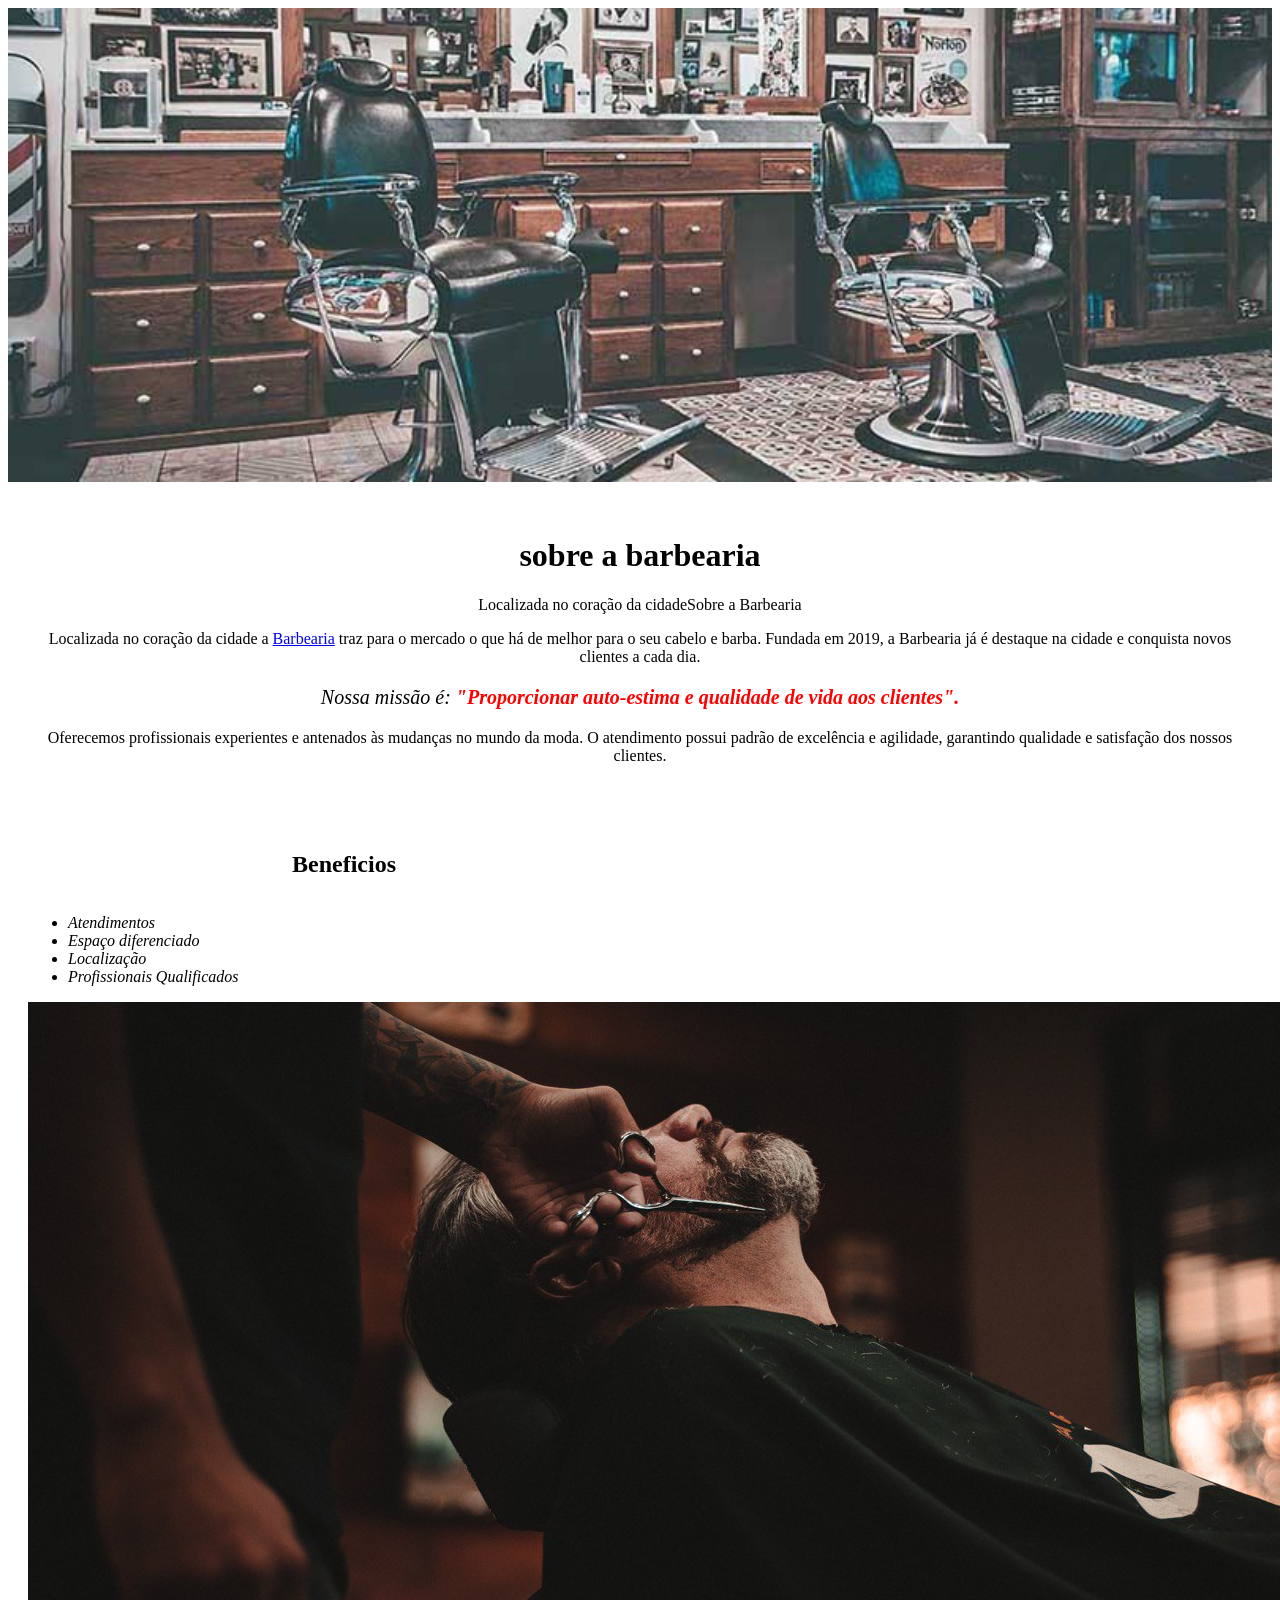
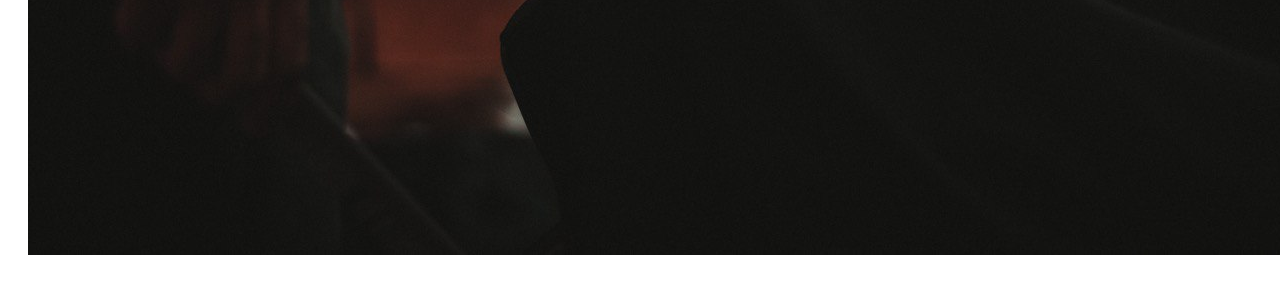
==== index.html @ f392b80e "em andamento" ====
<!DOCTYPE html>
<html lang="pt-BR">
<head>
    <meta charset="UTF-8">
    <title>Barbearia</title>
    <link rel="stylesheet" href="style.css">
</head>
<body>
   <img id="banner" src="banner.jpg">

   <div class="principal">
   <h1>sobre a  barbearia</h1>
   <p>Localizada no coração da cidade<stroong><a

   <h1 style="text-align: center">Sobre a Barbearia</h1>
   
   <p>Localizada no coração da cidade a <a href="https://sites.appbarber.com.br/barbeariabadwol-u8me">Barbearia</a> 
    traz para o mercado o que há de melhor para o seu cabelo e barba. Fundada em 2019, a Barbearia já é destaque na cidade
    e conquista novos clientes a cada dia.</p>

    <p id="missao"><em>Nossa missão é: <strong>"Proporcionar auto-estima e qualidade de vida aos clientes".</em></strong></p>

    <p>Oferecemos profissionais experientes e antenados às mudanças no mundo da moda. 
    O atendimento possui padrão de excelência e agilidade, garantindo qualidade e satisfação dos nossos clientes.</p>

    </div>
    <div class="beneficios">
        <h2>Beneficios</h2>

        <ul>
            <li class="itens">Atendimentos</li>
            <li class="itens">Espaço diferenciado</li>
            <li class="itens"> Localização</li>
            <li class="itens">Profissionais Qualificados</li>
        </ul>

        <img src="beneficios.jpg" class="imgbeneficios">
    </div>
</body>
</html>
---- style.css ----
body {
    background-color: #ffffff;
}

.principal{
    background: #ffffff;
    padding: 30px;
}

.itens{
    font-style: italic;
}

.beneficios{
    background: #ffffff;
    padding: 20px
}
h2{
   text-align: center;
}

ul{
    display: inline-block;
    vertical-align: top;
    width: 20;
    margin-right: 15%;
}

.beneficios{
    width: 50%;
}

p{
    text-align: center;
}

em strong{
    color: #ff0000
}

#banner{
    width: 100%;
}

h1{
    text-align: center;
}

#missao{
    font-size: 20px;
}
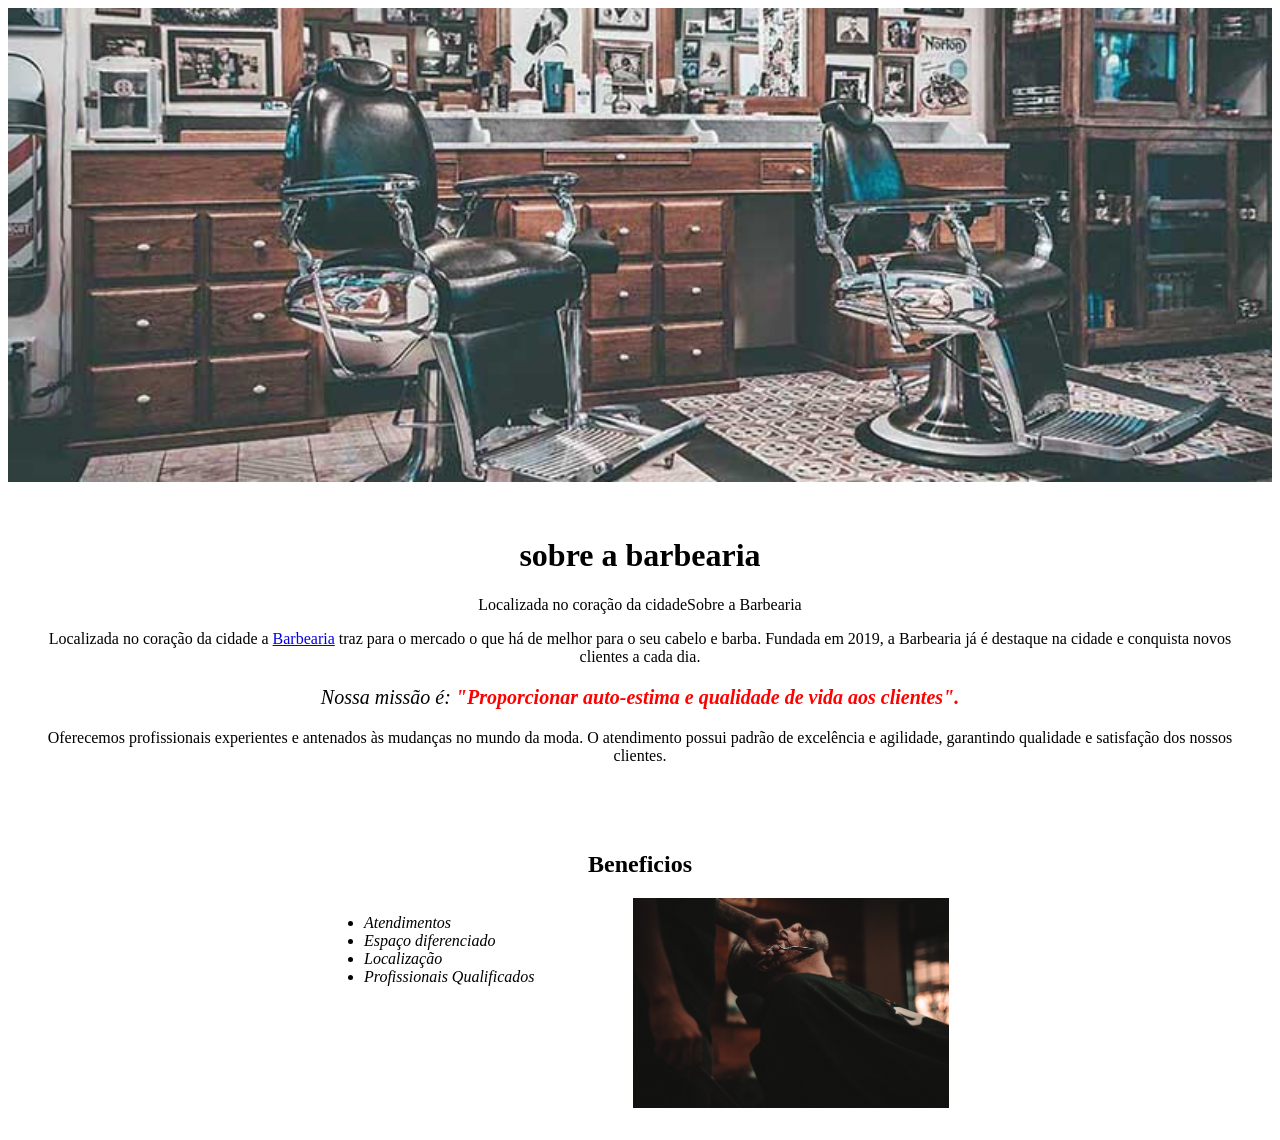
==== commit 82db0fdc: "ok" ====
--- a/index.html
+++ b/index.html
@@ -5,6 +5,7 @@
     <title>Barbearia</title>
     <link rel="stylesheet" href="style.css">
 </head>
+
 <body>
    <img id="banner" src="banner.jpg">
 
--- a/style.css
+++ b/style.css
@@ -13,8 +13,10 @@
 
 .beneficios{
     background: #ffffff;
-    padding: 20px
+    padding: 20px;
+    margin:0 auto;
 }
+
 h2{
    text-align: center;
 }
@@ -48,4 +50,8 @@
 
 #missao{
     font-size: 20px;
+}
+
+.imgbeneficios{
+    width: 50%;
 }
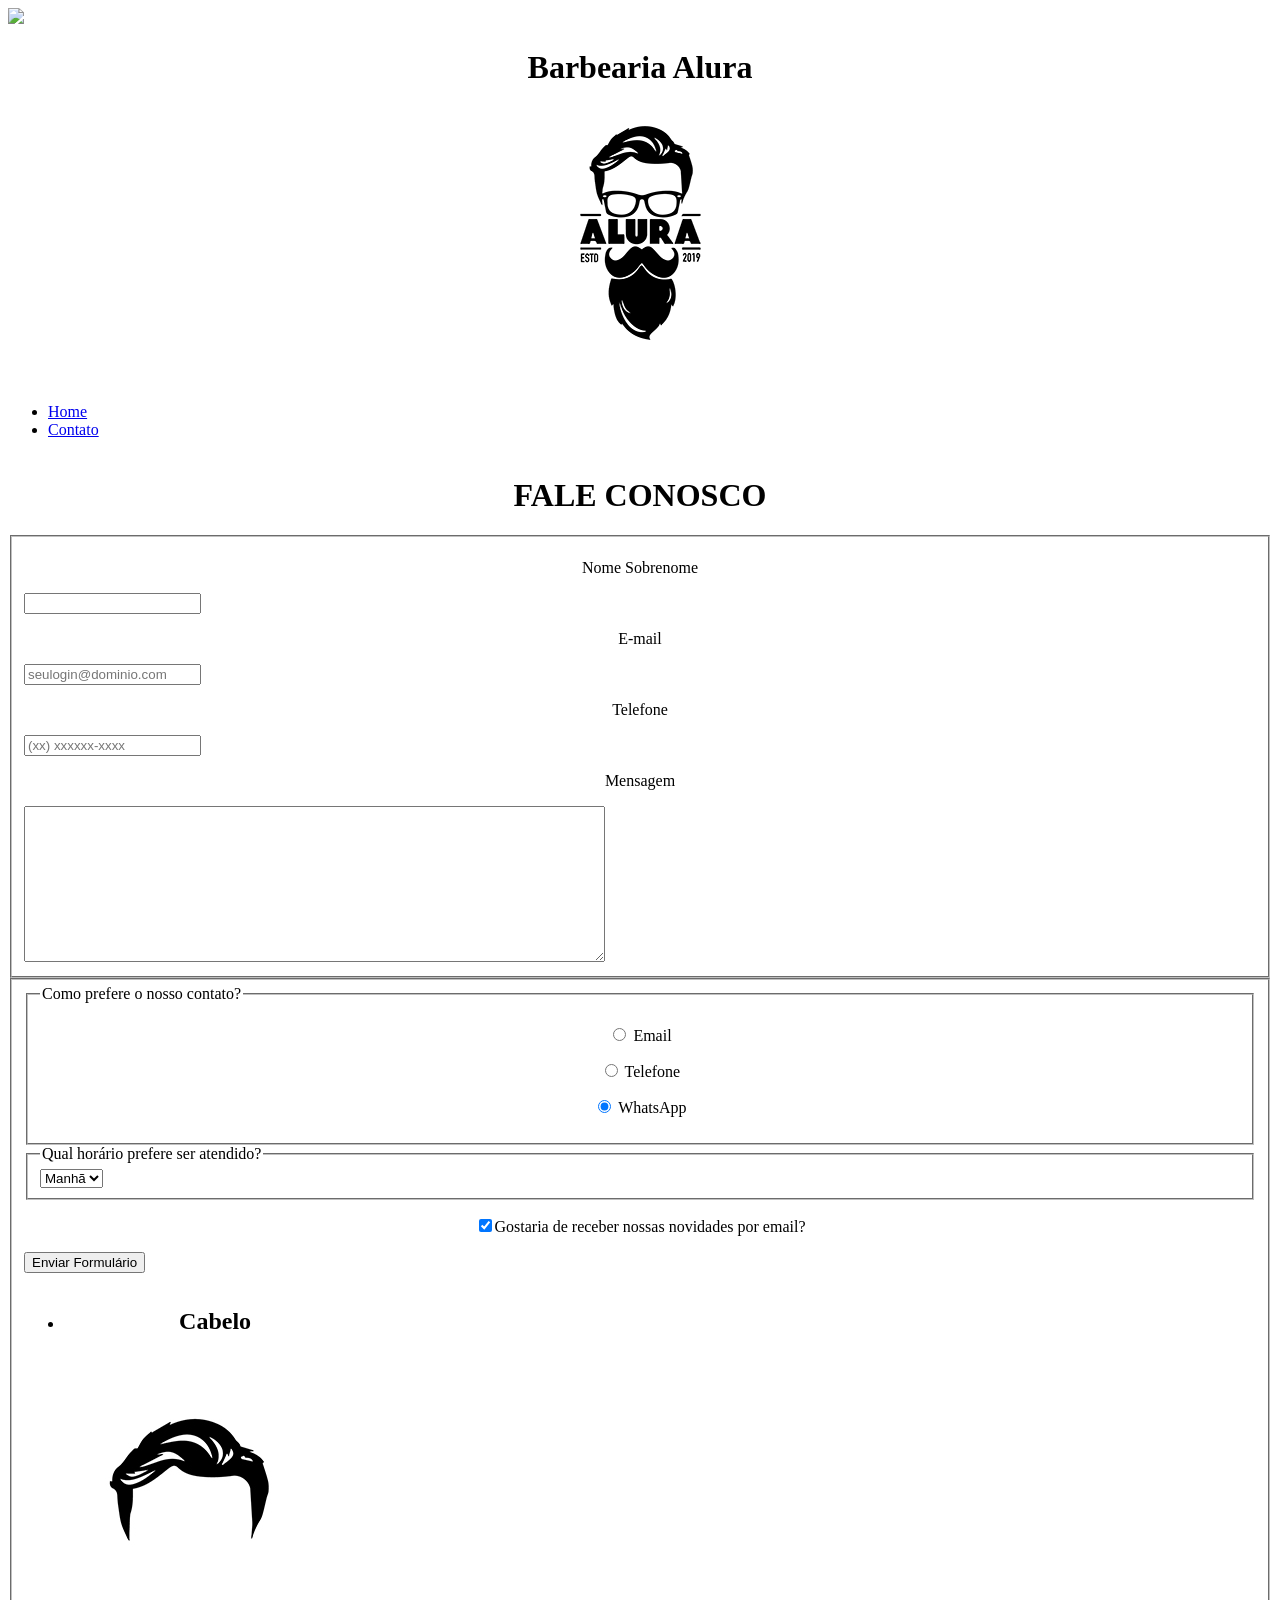
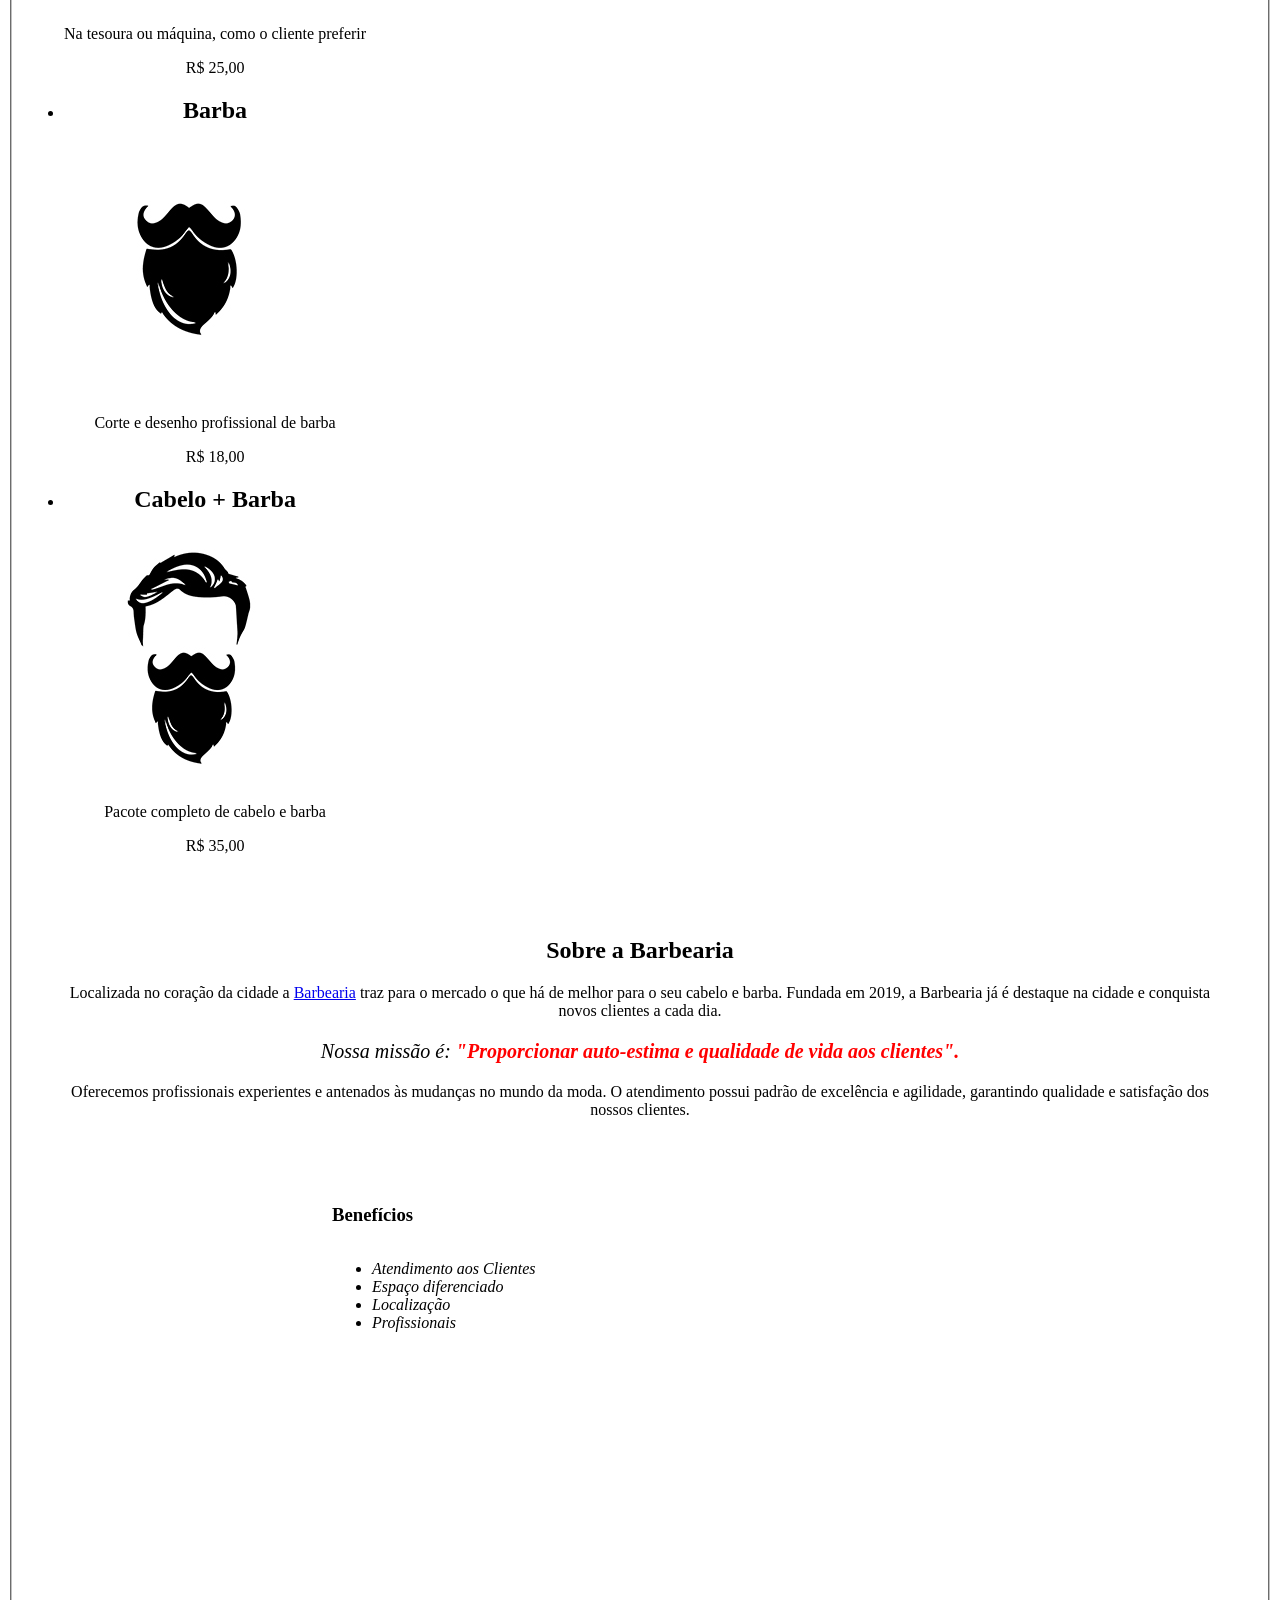
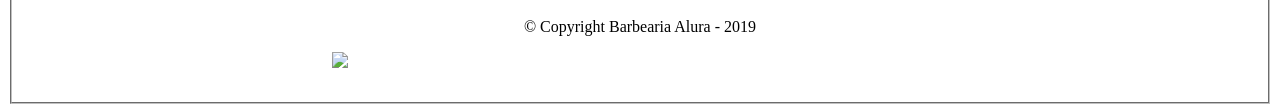
==== commit b411a0d4: "ok" ====
--- a/index.html
+++ b/index.html
@@ -5,37 +5,123 @@
     <title>Barbearia</title>
     <link rel="stylesheet" href="style.css">
 </head>
+<body>
+   <img id="banner" src="img/banner.jpg">
 
-<body>
-   <img id="banner" src="banner.jpg">
+   <header>
+        <h1 class="titulo-principal">Barbearia Alura</h1>
+   </header>
+
+   <header>
+     <header> 
+        <div class="caixa">
+            <h1><img src="logo.png"></h1>
+
+            <nav>
+                <ul>
+                    <li><a href=" index.html "> Home </a></li>
+                    <li><a href=" contato.html "> Contato </a></li>
+                </ul>
+            </nav>
+        </div>
+    </header>
+   </header>
+
+    <main>
+        <form>
+            <h1> FALE CONOSCO</h1>
+            <fieldset>
+                <p>Nome Sobrenome</p>
+                <input type="text" class="input-text" required>
+
+                <p>E-mail</p>
+                <input type="text" class="input-text" required placeholder="seulogin@dominio.com">
+
+                <p> Telefone </p>
+                <input type="text" class="input-text" required placeholder="(xx) xxxxxx-xxxx">
+
+                <p>Mensagem</p>
+                <textarea cols="70" rows="10" required></textarea>
+
+            </fieldset>
+
+            <fieldset>
+               <fieldset>
+                    <legend>Como prefere o nosso contato?</legend>
+                    <p><input type="radio" name="contato" value="email"> Email</p>
+                    <p><input type="radio" name="contato" value="telefone"> Telefone</p>
+                    <p><input type="radio" name="contato" value="whatsapp" checked> WhatsApp</p>
+               </fieldset>
+
+               <fieldset>
+                   <legend>Qual horário prefere ser atendido?</legend>
+                   <select>
+                       <option>Manhã</option>
+                       <option>Tarde</option>
+                       <option>Noite</option>
+                  </select>
+                </fieldset>
+
+                <p>
+                    <input type="checkbox" checked>Gostaria de receber nossas novidades por email?
+                </p>
+
+                <button class="enviar"> Enviar Formulário </button>
+                </form>
+
+
+   <main>
+        <ul class="produtos">
+            <li>
+                <h2>Cabelo</h2>
+                <img src="cabelo.jpg">
+                <p class="produto-descricao">Na tesoura ou máquina, como o cliente preferir</p>
+                <p class="produto-preco">R$ 25,00</p>
+            </li>
+
+            <li>
+                <h2>Barba</h2>
+                <img src="barba.jpg">
+                <p class="produto-descricao">Corte e desenho profissional de barba</p>
+                <p class="produto-preco">R$ 18,00</p>
+            </li>
+            <li>
+                <h2>Cabelo + Barba</h2>
+                <img src="cabelo+barba.jpg">
+                <p class="produto-descricao">Pacote completo de cabelo e barba</p>
+                <p class="produto-preco">R$ 35,00</p>
+            </li>
+        </ul>
+    </main>
 
    <div class="principal">
-   <h1>sobre a  barbearia</h1>
-   <p>Localizada no coração da cidade<stroong><a
-
-   <h1 style="text-align: center">Sobre a Barbearia</h1>
+        <h2 class="titulo-centralizado">Sobre a Barbearia</h1>
    
    <p>Localizada no coração da cidade a <a href="https://sites.appbarber.com.br/barbeariabadwol-u8me">Barbearia</a> 
     traz para o mercado o que há de melhor para o seu cabelo e barba. Fundada em 2019, a Barbearia já é destaque na cidade
     e conquista novos clientes a cada dia.</p>
 
-    <p id="missao"><em>Nossa missão é: <strong>"Proporcionar auto-estima e qualidade de vida aos clientes".</em></strong></p>
+   <p id="missao"><em>Nossa missão é: <strong>"Proporcionar auto-estima e qualidade de vida aos clientes".</em></strong></p>
 
     <p>Oferecemos profissionais experientes e antenados às mudanças no mundo da moda. 
     O atendimento possui padrão de excelência e agilidade, garantindo qualidade e satisfação dos nossos clientes.</p>
-
     </div>
     <div class="beneficios">
-        <h2>Beneficios</h2>
+        <h3 class="titulo-centralizado">Benefícios</h3>
 
         <ul>
-            <li class="itens">Atendimentos</li>
+            <li class="itens">Atendimento aos Clientes</h3>
             <li class="itens">Espaço diferenciado</li>
-            <li class="itens"> Localização</li>
-            <li class="itens">Profissionais Qualificados</li>
+            <li class="itens">Localização</li>
+            <li class="itens">Profissionais</li>
         </ul>
 
-        <img src="beneficios.jpg" class="imgbeneficios">
+         <footer>
+        <img src="logo-branco.png">
+        <p class="copyright">&copy; Copyright Barbearia Alura - 2019</p>
+    </footer>
+
+        <img src="img/beneficios.jpg" class="imgbeneficios">
     </div>
 </body>
 </html>
